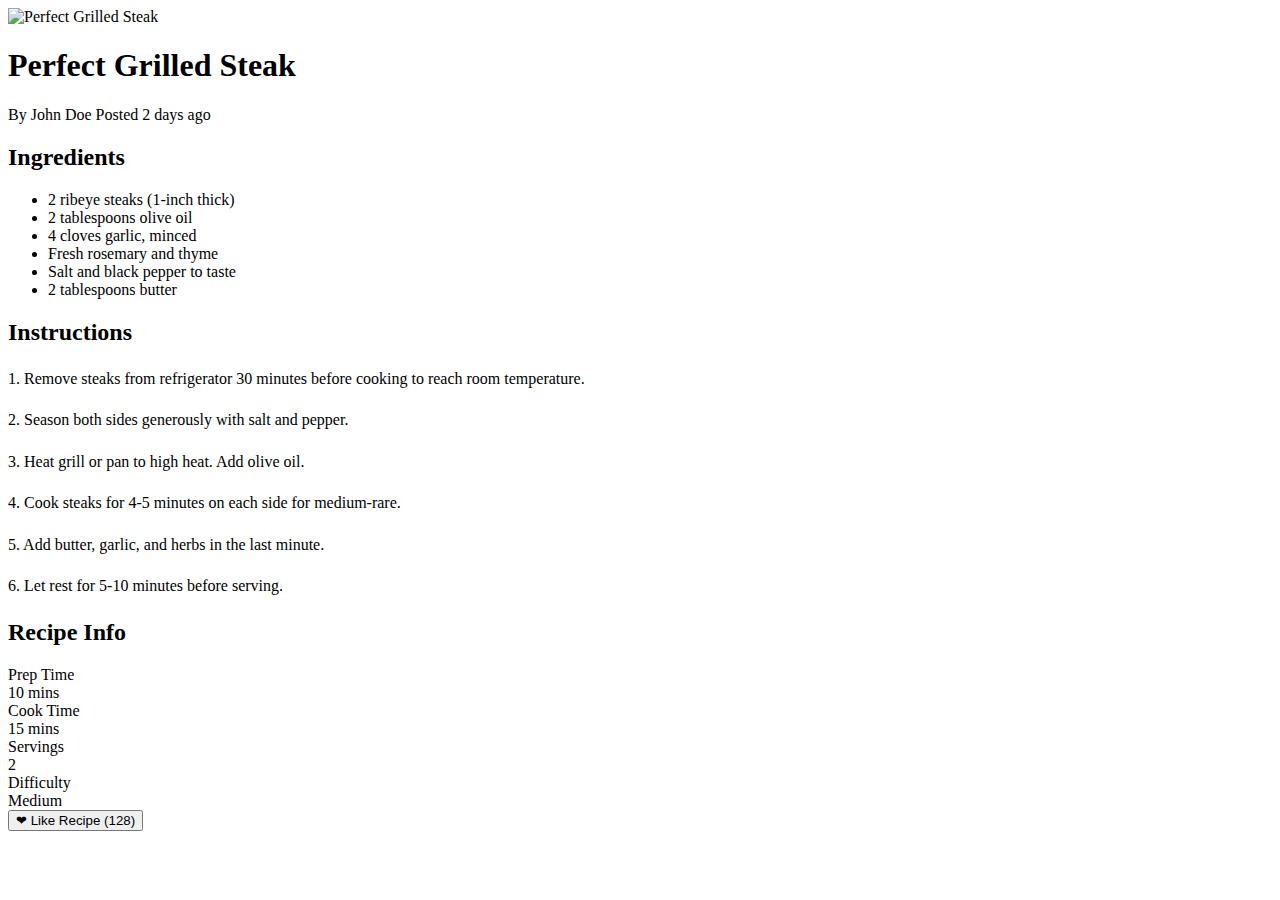
==== templates/Explore.html @ 97ec69e4 "organizing" ====
<body>
    <div class="container">
        <div class="recipe-header">
            <img src="https://images.unsplash.com/photo-1544025162-d76694265947" alt="Perfect Grilled Steak" class="recipe-image">
            <div class="recipe-overlay">
                <h1 class="recipe-title">Perfect Grilled Steak</h1>
                <div class="recipe-meta">
                    <span>By John Doe</span>
                    <span>Posted 2 days ago</span>
                </div>
            </div>
        </div>

        <div class="recipe-content">
            <div class="recipe-main">
                <h2 class="section-title">Ingredients</h2>
                <ul class="ingredients-list">
                    <li>2 ribeye steaks (1-inch thick)</li>
                    <li>2 tablespoons olive oil</li>
                    <li>4 cloves garlic, minced</li>
                    <li>Fresh rosemary and thyme</li>
                    <li>Salt and black pepper to taste</li>
                    <li>2 tablespoons butter</li>
                </ul>

                <h2 class="section-title">Instructions</h2>
                <div class="instructions">
                    <p style="margin-bottom: 15px; line-height: 1.6;">
                        1. Remove steaks from refrigerator 30 minutes before cooking to reach room temperature.
                    </p>
                    <p style="margin-bottom: 15px; line-height: 1.6;">
                        2. Season both sides generously with salt and pepper.
                    </p>
                    <p style="margin-bottom: 15px; line-height: 1.6;">
                        3. Heat grill or pan to high heat. Add olive oil.
                    </p>
                    <p style="margin-bottom: 15px; line-height: 1.6;">
                        4. Cook steaks for 4-5 minutes on each side for medium-rare.
                    </p>
                    <p style="margin-bottom: 15px; line-height: 1.6;">
                        5. Add butter, garlic, and herbs in the last minute.
                    </p>
                    <p style="margin-bottom: 15px; line-height: 1.6;">
                        6. Let rest for 5-10 minutes before serving.
                    </p>
                </div>
            </div>

            <div class="recipe-sidebar">
                <h2 class="section-title">Recipe Info</h2>
                <div class="info-grid">
                    <div class="info-item">
                        <div class="info-label">Prep Time</div>
                        <div class="info-value">10 mins</div>
                    </div>
                    <div class="info-item">
                        <div class="info-label">Cook Time</div>
                        <div class="info-value">15 mins</div>
                    </div>
                    <div class="info-item">
                        <div class="info-label">Servings</div>
                        <div class="info-value">2</div>
                    </div>
                    <div class="info-item">
                        <div class="info-label">Difficulty</div>
                        <div class="info-value">Medium</div>
                    </div>
                </div>

                <button class="like-button">
                    <span>❤</span>
                    <span>Like Recipe (128)</span>
                </button>
            </div>
        </div>
    </div>

    <script>
        // Simple xa ill maek it better bholi
        const likeButton = document.querySelector('.like-button');
        let likes = 128;

        likeButton.addEventListener('click', () => {
            likes++;
            likeButton.querySelector('span:last-child').textContent = Like Recipe (${likes});
        });
    </script>
</body>
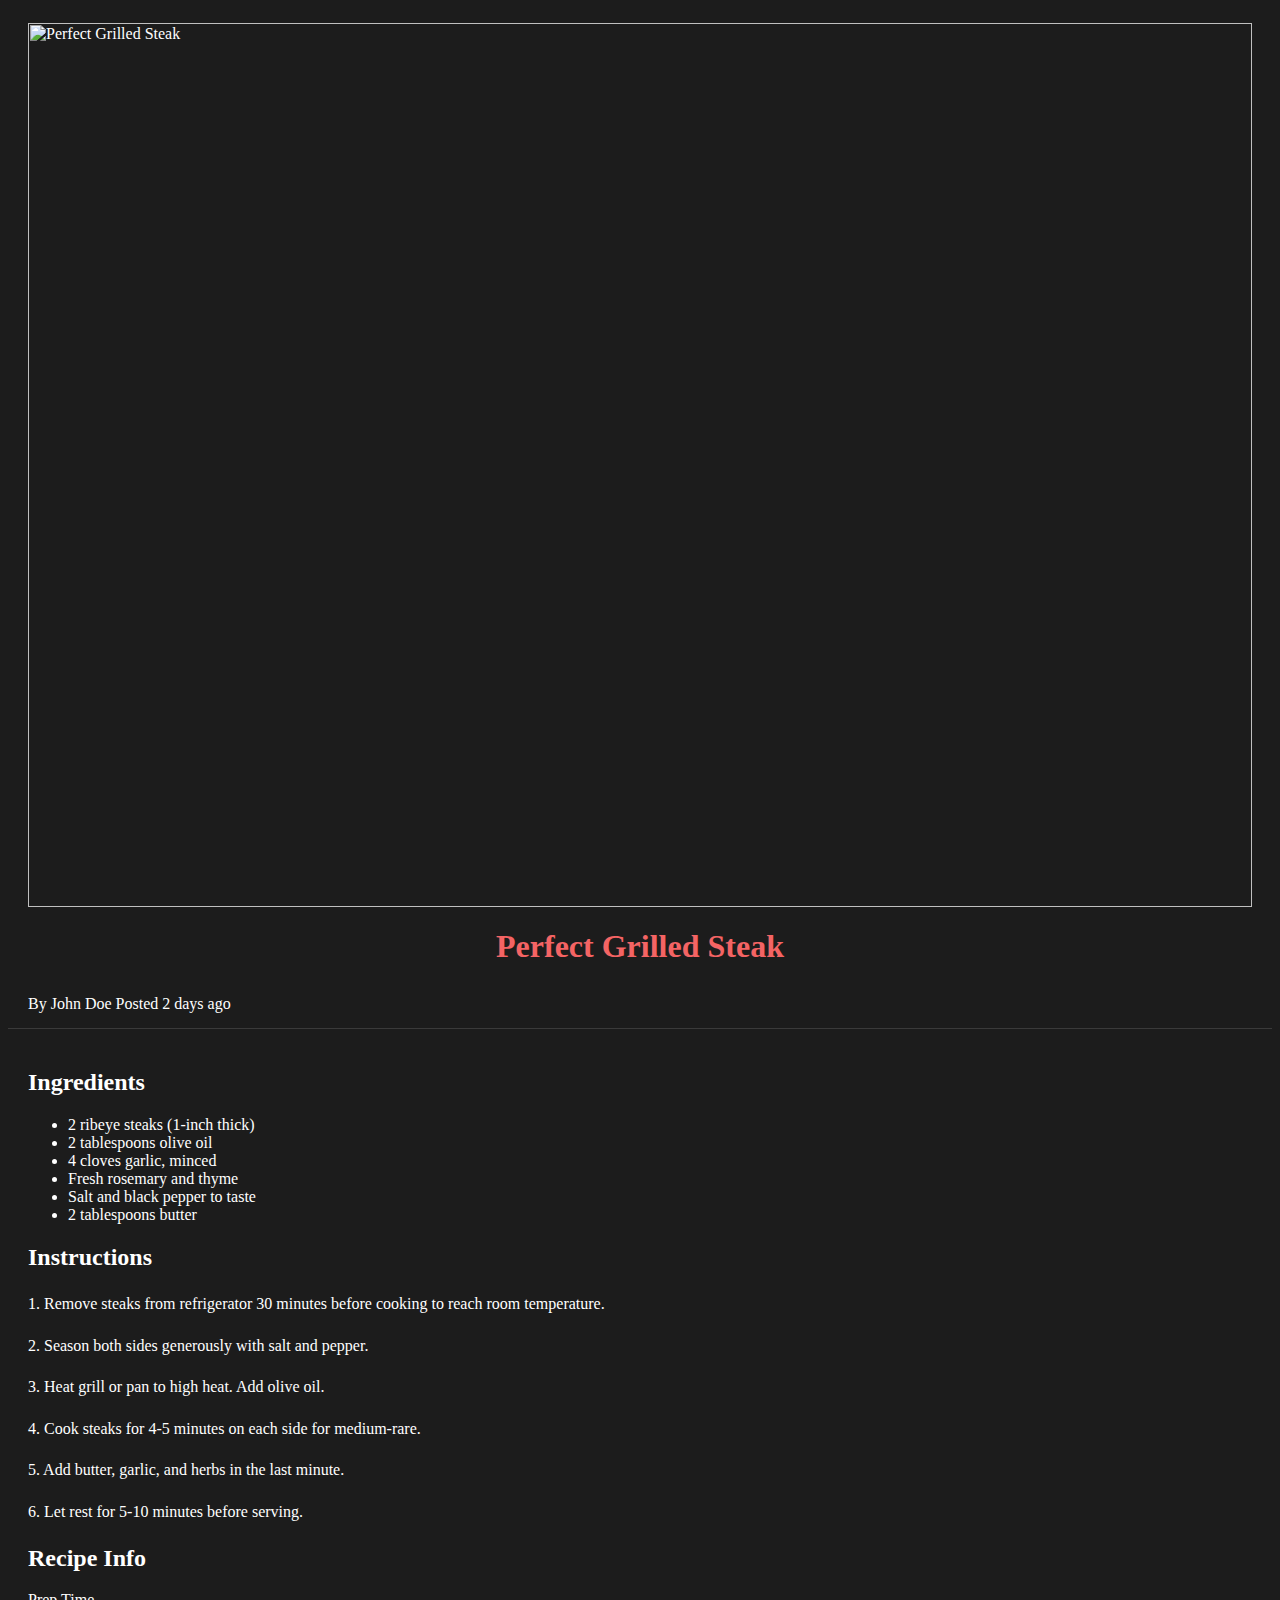
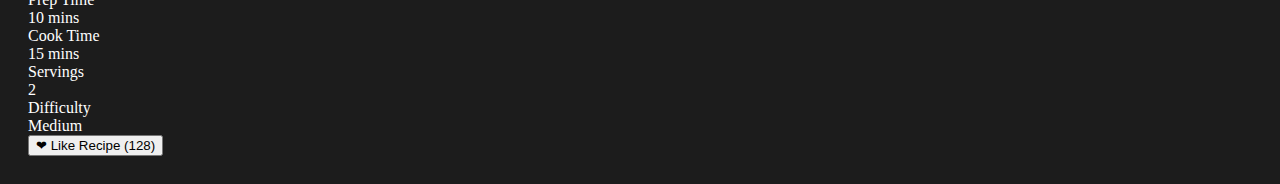
==== commit 522937e3: "connected html to css by:-chandani" ====
--- a/templates/Explore.html
+++ b/templates/Explore.html
@@ -1,3 +1,6 @@
+<head>
+    <link rel="stylesheet" href="/static/css/explore.css">
+</head>
 <body>
     <div class="container">
         <div class="recipe-header">
--- a/static/css/explore.css
+++ b/static/css/explore.css
@@ -0,0 +1,213 @@
+body {
+
+    background-color: #1c1c1c;
+
+    color: #ffffff;
+
+}
+
+
+
+main {
+
+    max-width: 800px;
+
+    margin: 0 auto;
+
+    padding: 20px;
+
+}
+
+
+
+h1 {
+
+    color: #f46464;
+
+    text-align: center;
+
+    margin-bottom: 30px;
+
+}
+
+
+
+.recipe-post {
+
+    margin-bottom: 30px;
+
+    border-radius: 8px;
+
+    box-shadow: 0 2px 4px rgba(0, 0, 0, 0.1);
+
+    overflow: hidden;
+
+    background: white;
+
+}
+
+
+
+.recipe-header {
+
+    padding: 15px 20px;
+
+    border-bottom: 1px solid #3a3a3a;
+
+}
+
+
+
+.recipe-header h2 {
+
+    color: #f46464;
+
+    margin: 0;
+
+    font-size: 1.5rem;
+
+}
+
+
+
+.recipe-image-container {
+
+    width: 100%;
+
+    height: 300px;
+
+    position: relative;
+
+    overflow: hidden;
+
+}
+
+
+
+.recipe-image {
+
+    width: 100%;
+
+    height: 100%;
+
+    object-fit: cover;
+
+    display: block;
+
+}
+
+
+
+.recipe-duration {
+
+    position: absolute;
+
+    bottom: 10px;
+
+    right: 10px;
+
+    background: rgba(0, 0, 0, 0.7);
+
+    color: white;
+
+    padding: 5px 10px;
+
+    border-radius: 4px;
+
+}
+
+
+
+.recipe-content {
+
+    padding: 20px;
+
+}
+
+
+
+.recipe-stats {
+
+    margin-bottom: 15px;
+
+}
+
+
+
+.difficulty {
+
+    background-color: #f46464;
+
+    color: white;
+
+    padding: 5px 12px;
+
+    border-radius: 15px;
+
+    font-size: 0.9rem;
+
+}
+
+
+
+.recipe-description {
+
+    margin-bottom: 20px;
+
+    line-height: 1.6;
+
+}
+
+
+
+.recipe-key-points {
+
+    background-color: #3a3a3a;
+
+    padding: 15px;
+
+    border-radius: 10px;
+
+}
+
+
+
+.recipe-key-points h3 {
+
+    color: #f46464;
+
+    margin-top: 0;
+
+    margin-bottom: 10px;
+
+    font-size: 1.1rem;
+
+}
+
+
+
+.recipe-key-points p {
+
+    margin: 0;
+
+    line-height: 1.5;
+
+}
+
+
+
+@media (max-width: 768px) {
+
+    .recipe-image {
+
+        height: 300px;
+
+    }
+
+    main {
+
+        padding: 15px;
+
+    }
+
+}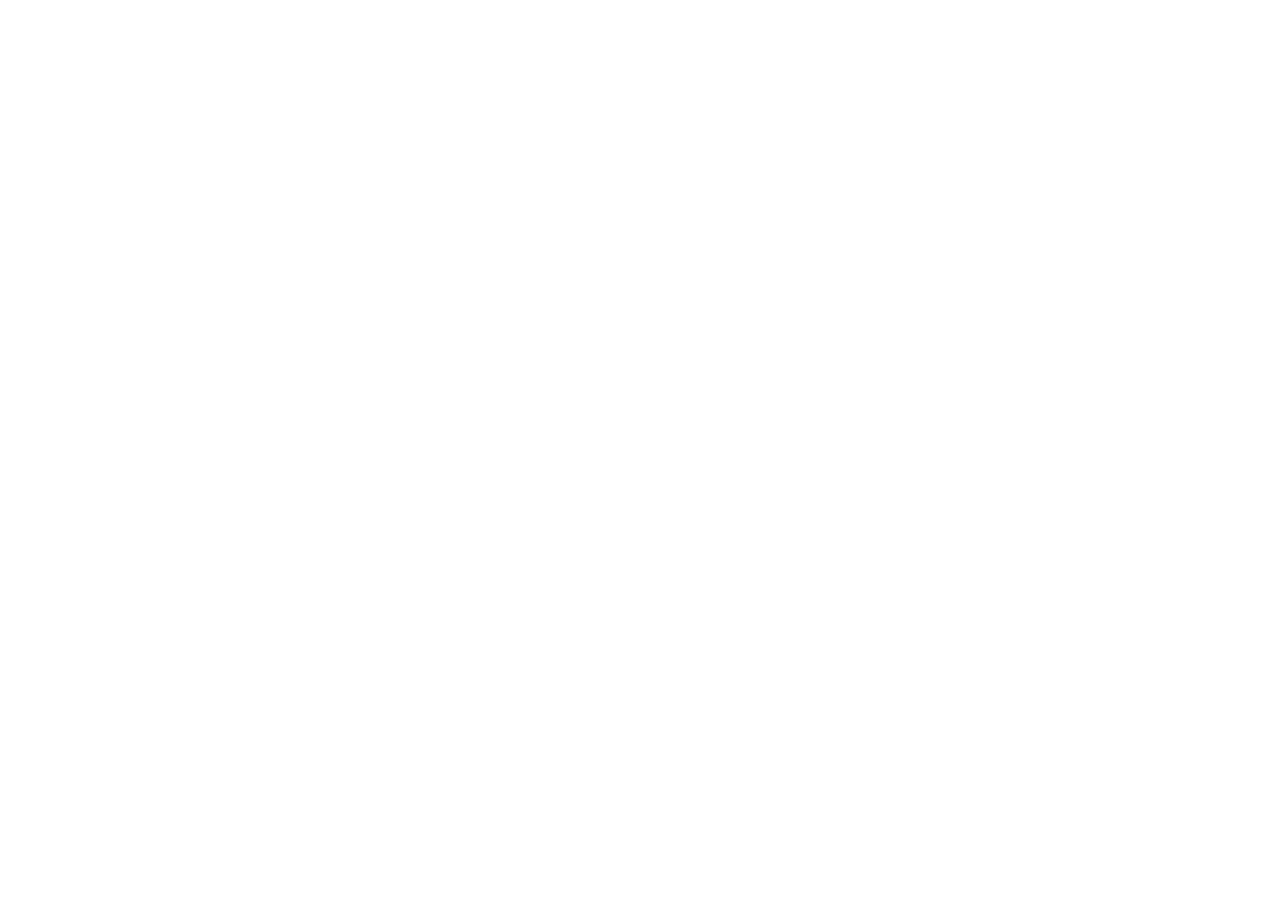
==== commit 84161a2b: "I have made a simple interface for profile page and for explore just made the starting phase of the " ====
--- a/templates/Explore.html
+++ b/templates/Explore.html
@@ -1,91 +1,11 @@
+<!DOCTYPE html>
+<html lang="en">
 <head>
-    <link rel="stylesheet" href="/static/css/explore.css">
+    <meta charset="UTF-8">
+    <meta name="viewport" content="width=device-width, initial-scale=1.0">
+    <title>Document</title>
 </head>
 <body>
-    <div class="container">
-        <div class="recipe-header">
-            <img src="https://images.unsplash.com/photo-1544025162-d76694265947" alt="Perfect Grilled Steak" class="recipe-image">
-            <div class="recipe-overlay">
-                <h1 class="recipe-title">Perfect Grilled Steak</h1>
-                <div class="recipe-meta">
-                    <span>By John Doe</span>
-                    <span>Posted 2 days ago</span>
-                </div>
-            </div>
-        </div>
-
-        <div class="recipe-content">
-            <div class="recipe-main">
-                <h2 class="section-title">Ingredients</h2>
-                <ul class="ingredients-list">
-                    <li>2 ribeye steaks (1-inch thick)</li>
-                    <li>2 tablespoons olive oil</li>
-                    <li>4 cloves garlic, minced</li>
-                    <li>Fresh rosemary and thyme</li>
-                    <li>Salt and black pepper to taste</li>
-                    <li>2 tablespoons butter</li>
-                </ul>
-
-                <h2 class="section-title">Instructions</h2>
-                <div class="instructions">
-                    <p style="margin-bottom: 15px; line-height: 1.6;">
-                        1. Remove steaks from refrigerator 30 minutes before cooking to reach room temperature.
-                    </p>
-                    <p style="margin-bottom: 15px; line-height: 1.6;">
-                        2. Season both sides generously with salt and pepper.
-                    </p>
-                    <p style="margin-bottom: 15px; line-height: 1.6;">
-                        3. Heat grill or pan to high heat. Add olive oil.
-                    </p>
-                    <p style="margin-bottom: 15px; line-height: 1.6;">
-                        4. Cook steaks for 4-5 minutes on each side for medium-rare.
-                    </p>
-                    <p style="margin-bottom: 15px; line-height: 1.6;">
-                        5. Add butter, garlic, and herbs in the last minute.
-                    </p>
-                    <p style="margin-bottom: 15px; line-height: 1.6;">
-                        6. Let rest for 5-10 minutes before serving.
-                    </p>
-                </div>
-            </div>
-
-            <div class="recipe-sidebar">
-                <h2 class="section-title">Recipe Info</h2>
-                <div class="info-grid">
-                    <div class="info-item">
-                        <div class="info-label">Prep Time</div>
-                        <div class="info-value">10 mins</div>
-                    </div>
-                    <div class="info-item">
-                        <div class="info-label">Cook Time</div>
-                        <div class="info-value">15 mins</div>
-                    </div>
-                    <div class="info-item">
-                        <div class="info-label">Servings</div>
-                        <div class="info-value">2</div>
-                    </div>
-                    <div class="info-item">
-                        <div class="info-label">Difficulty</div>
-                        <div class="info-value">Medium</div>
-                    </div>
-                </div>
-
-                <button class="like-button">
-                    <span>❤</span>
-                    <span>Like Recipe (128)</span>
-                </button>
-            </div>
-        </div>
-    </div>
-
-    <script>
-        // Simple xa ill maek it better bholi
-        const likeButton = document.querySelector('.like-button');
-        let likes = 128;
-
-        likeButton.addEventListener('click', () => {
-            likes++;
-            likeButton.querySelector('span:last-child').textContent = Like Recipe (${likes});
-        });
-    </script>
-</body>+    
+</body>
+</html>